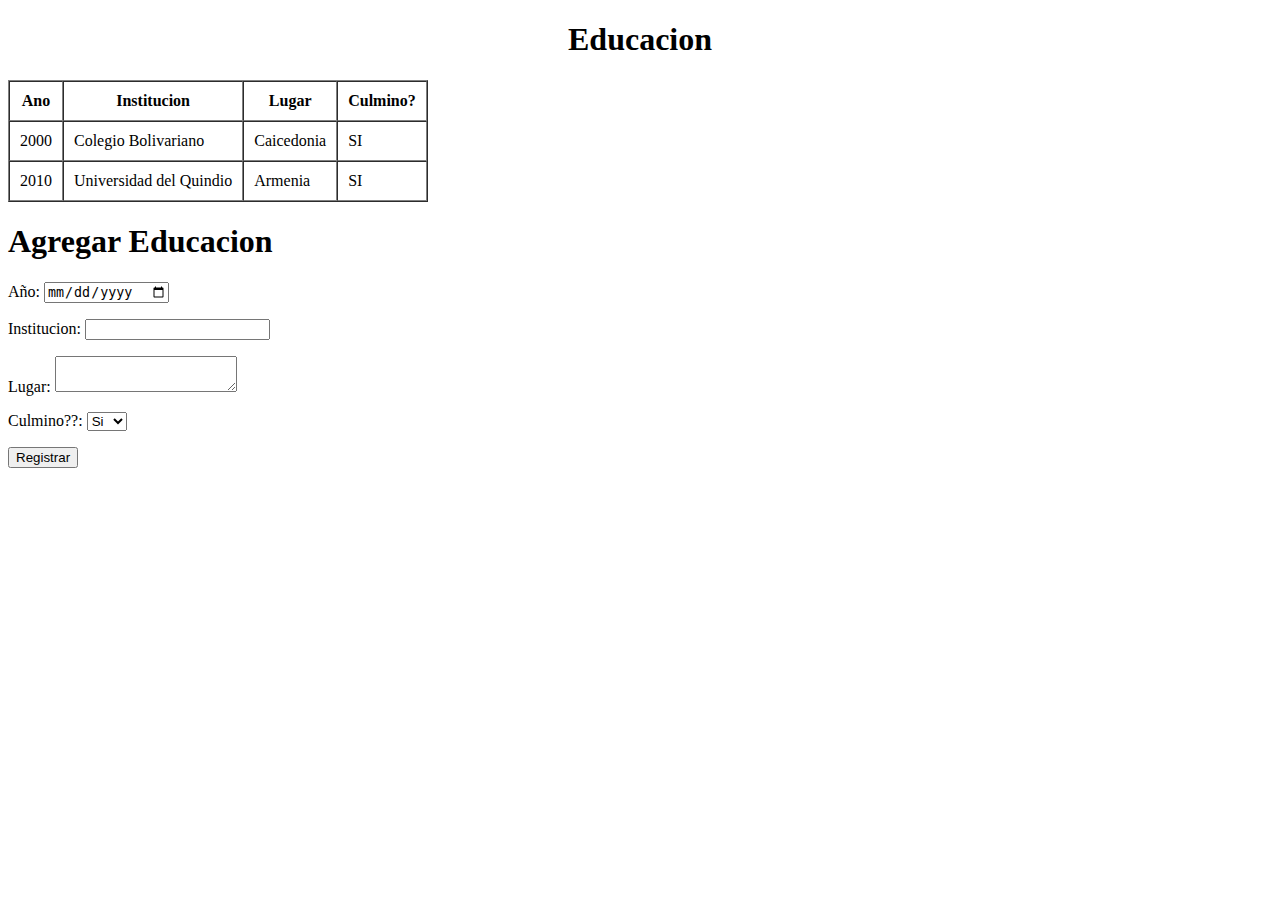
==== educacion.html @ 8f6fa1aa "Mi hoja de vida" ====
<!DOCTYPE html>
<html>
<head>
  <meta charset="utf-8">
  <meta name="viewport" content="width=device-width,user-scalable=no">
  <meta http-equiv="Content-Type" content="text/html; charset=UTF-8">
  <title>DATOS PERSONALES</title>
</head>
<body>

<h1 align="center">Educacion</h1>

<table border="1" cellpadding="10" cellspacing="0">
	<thead>
	<tr>
	<th>Ano</th>
	<th>Institucion</th>
	<th>Lugar</th>
	<th>Culmino?</th>
	</tr>
	</thead>

	<tbody>
	<tr>
		<td>2000</td>
		<td>Colegio Bolivariano</td>
		<td>Caicedonia</td>
		<td>SI</td>
		
	</tr>	

	<tbody>
	<tr>
		<td>2010</td>
		<td>Universidad del Quindio</td>
		<td>Armenia</td>
		<td>SI</td>
		
	</tr>	

</table>

<h1>Agregar Educacion</h1>

<form>
<p>
<label for="ano=">A&ntilde;o:</label> 
<input type="date" name="ano1"  min="1980" max="2017" required>
</p>

<p>
<label for="institucion=">Institucion:</label>
<input type="text" name="inst" required>
</p>

<p>
<label for="lugar=">Lugar:</label>
<textarea name="lugar"></textarea>
</p>

<label for="culmino=">Culmino??:</label>
<select name=culmino">
	<option value="1">Si</option>
	<option value="1">No</option>
</select>

<p>
<input type="submit" value="Registrar">
</p>

</form>

</body>
</html>
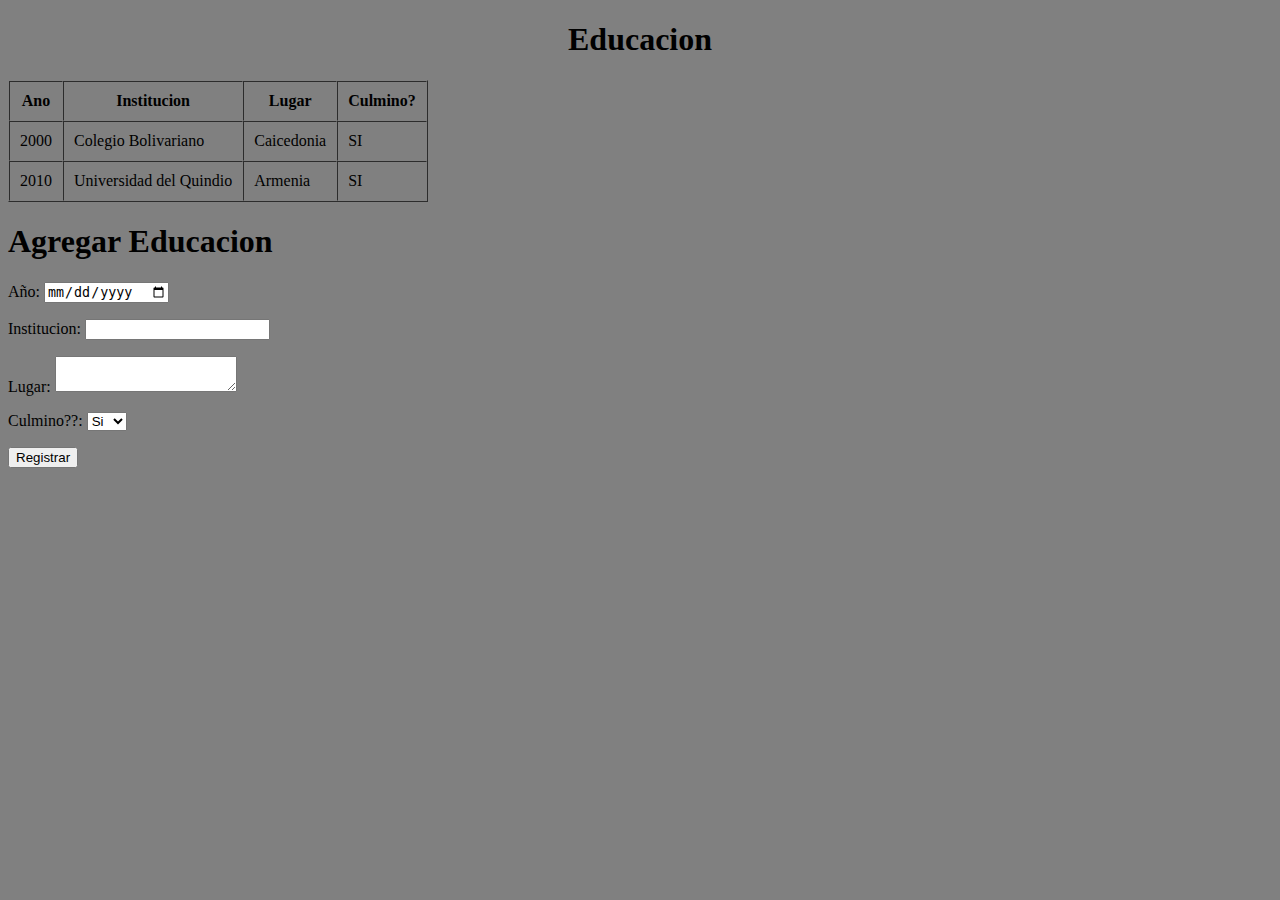
==== commit 409dfe95: "agregue los css" ====
--- a/educacion.html
+++ b/educacion.html
@@ -4,6 +4,7 @@
   <meta charset="utf-8">
   <meta name="viewport" content="width=device-width,user-scalable=no">
   <meta http-equiv="Content-Type" content="text/html; charset=UTF-8">
+  <link rel="stylesheet" type="text/css" href="css/estilos.css">
   <title>DATOS PERSONALES</title>
 </head>
 <body>
--- a/css/estilos.css
+++ b/css/estilos.css
@@ -0,0 +1,6 @@
+body{
+	background-color: gray;
+}
+img{
+	border-radius: 10px;
+}